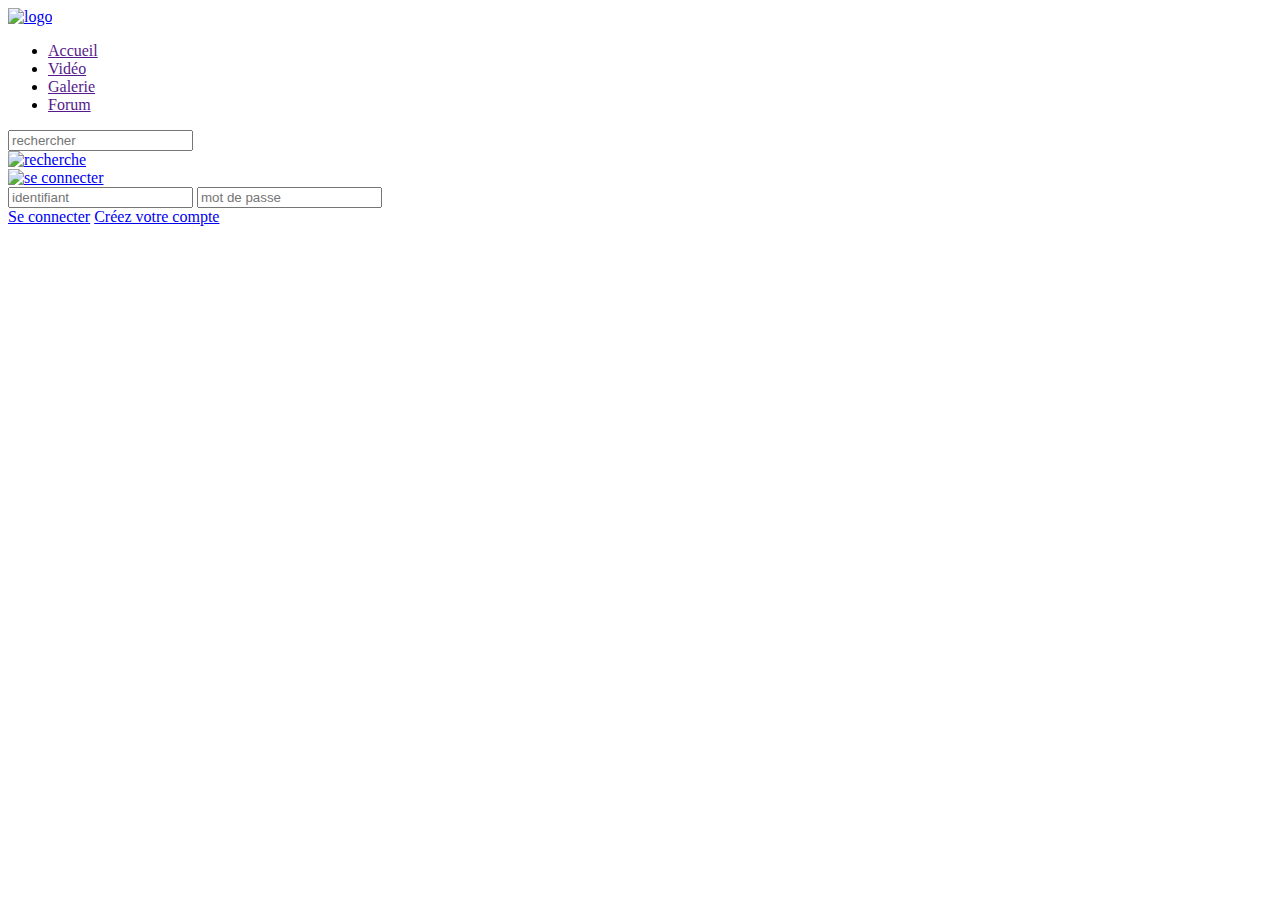
==== index.html @ 7b201368 "Add files via upload" ====
<!DOCTYPE html>
<html lang="fr">

<head>
  <meta charset="UTF-8">
  <meta name="viewport" content="width=device-width, initial-scale=1.0">
  <meta http-equiv="X-UA-Compatible" content="ie=edge">
  <link rel="stylesheet" href="assets/css/reset.css">
  <link rel="stylesheet" href="assets/css/style.css">
  <title>NetShflix</title>
</head>

<body class="body">
  <header class="header">
    <div class="container">
      <div class="menu">
        <div class="containerLogo">
          <a href="#"><img src="assets/img/logo.jpg" alt="logo" class="logo"></a>
        </div>
        <nav class="navigation">
          <ul class="listContainer">
            <li class="listItem"><a href="" class="listItemLink">Accueil</a></li>
            <li class="listItem"><a href="" class="listItemLink">Vidéo</a></li>
            <li class="listItem"><a href="" class="listItemLink">Galerie</a></li>
            <li class="listItem"><a href="" class="listItemLink">Forum</a></li>
          </ul>
        </nav>
      </div>
      <div class="compte">
        <div class="search">
          <form class="formSearch">
            <input class="searchInput" type="text" value="" placeholder="rechercher">
          </form>
          <a href="#" class="searchIcon"><img class="searchImgLink" src="assets/img/search.png" title="Rechercher" alt="recherche"></a>
        </div>
        <a href="#" class="profilIcon"><img class="profilImgLink" src="assets/img/user.png" title="Connexion" alt="se connecter"></a>
        <div class="openProfil_modal">
          <div class="openProfil_overlay"></div>
          <div class="openProfil_content">
            <form>
              <input class="identifiant allId" type="text" placeholder="identifiant">
              <input class="mdp allId" type="text" placeholder="mot de passe">
            </form>
            <a class="login" href="#">Se connecter</a>
            <a class="register" href="#">Créez votre compte</a>
          </div>
        </div>
      </div>
    </div>
  </header>


  <script src="assets/js/data.js"></script>
  <script src="assets/js/script.js"></script>
</body>

</html
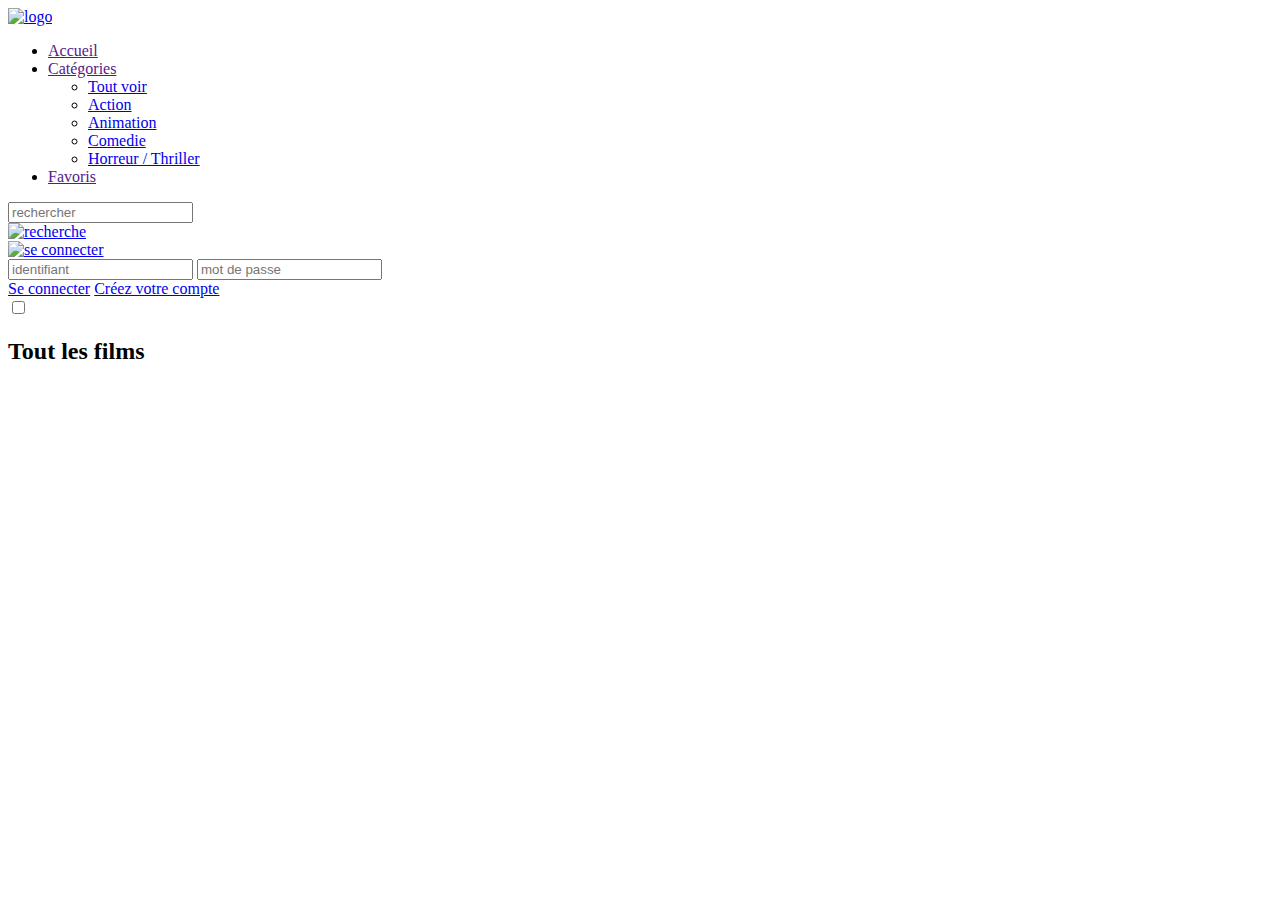
==== commit 1da27898: "Add files via upload" ====
--- a/index.html
+++ b/index.html
@@ -6,7 +6,7 @@
   <meta name="viewport" content="width=device-width, initial-scale=1.0">
   <meta http-equiv="X-UA-Compatible" content="ie=edge">
   <link rel="stylesheet" href="assets/css/reset.css">
-  <link rel="stylesheet" href="assets/css/style.css">
+  <link class="pageStyle" rel="stylesheet" href="assets/css/default.css">
   <title>NetShflix</title>
 </head>
 
@@ -15,25 +15,32 @@
     <div class="container">
       <div class="menu">
         <div class="containerLogo">
-          <a href="#"><img src="assets/img/logo.jpg" alt="logo" class="logo"></a>
+          <a href="#"><img src="assets/img/logo.png" alt="logo" class="logo"></a>
         </div>
         <nav class="navigation">
           <ul class="listContainer">
             <li class="listItem"><a href="" class="listItemLink">Accueil</a></li>
-            <li class="listItem"><a href="" class="listItemLink">Vidéo</a></li>
-            <li class="listItem"><a href="" class="listItemLink">Galerie</a></li>
-            <li class="listItem"><a href="" class="listItemLink">Forum</a></li>
+            <li class="listItem"><a href="" class="listItemLink">Catégories</a>
+              <ul class="videoContent">
+                <li class="videoList"><a class="videoLink" href="#">Tout voir</a></li>
+                <li class="videoList"><a class="videoLink" href="#">Action</a></li>
+                <li class="videoList"><a class="videoLink" href="#">Animation</a></li>
+                <li class="videoList"><a class="videoLink" href="#">Comedie</a></li>
+                <li class="videoList"><a class="videoLink" href="#">Horreur / Thriller</a></li>
+              </ul>
+            </li>
+            <li class="listItem"><a href="" class="listItemLink">Favoris</a></li>
           </ul>
         </nav>
       </div>
-      <div class="compte">
+      <div class="panel">
         <div class="search">
           <form class="formSearch">
             <input class="searchInput" type="text" value="" placeholder="rechercher">
           </form>
-          <a href="#" class="searchIcon"><img class="searchImgLink" src="assets/img/search.png" title="Rechercher" alt="recherche"></a>
+          <a href="#" class="searchIcon"><img class="searchImgLink" src="assets/img/searchDay.png" title="Rechercher" alt="recherche"></a>
         </div>
-        <a href="#" class="profilIcon"><img class="profilImgLink" src="assets/img/user.png" title="Connexion" alt="se connecter"></a>
+        <a href="#" class="profilIcon"><img class="profilImgLink" src="assets/img/userDay.png" title="Connexion" alt="se connecter"></a>
         <div class="openProfil_modal">
           <div class="openProfil_overlay"></div>
           <div class="openProfil_content">
@@ -45,10 +52,22 @@
             <a class="register" href="#">Créez votre compte</a>
           </div>
         </div>
+        <input title="Mode Nuit" type="checkbox" class="toggleSwitch">
       </div>
     </div>
   </header>
 
+  <h2 class="nouveaute">Tout les films</h2>
+
+  <section class="afficheAll">
+
+    <div class="afficheContent">
+    </div>
+
+  </section>
+  <footer class="footer">
+
+  </footer>
 
   <script src="assets/js/data.js"></script>
   <script src="assets/js/script.js"></script>
